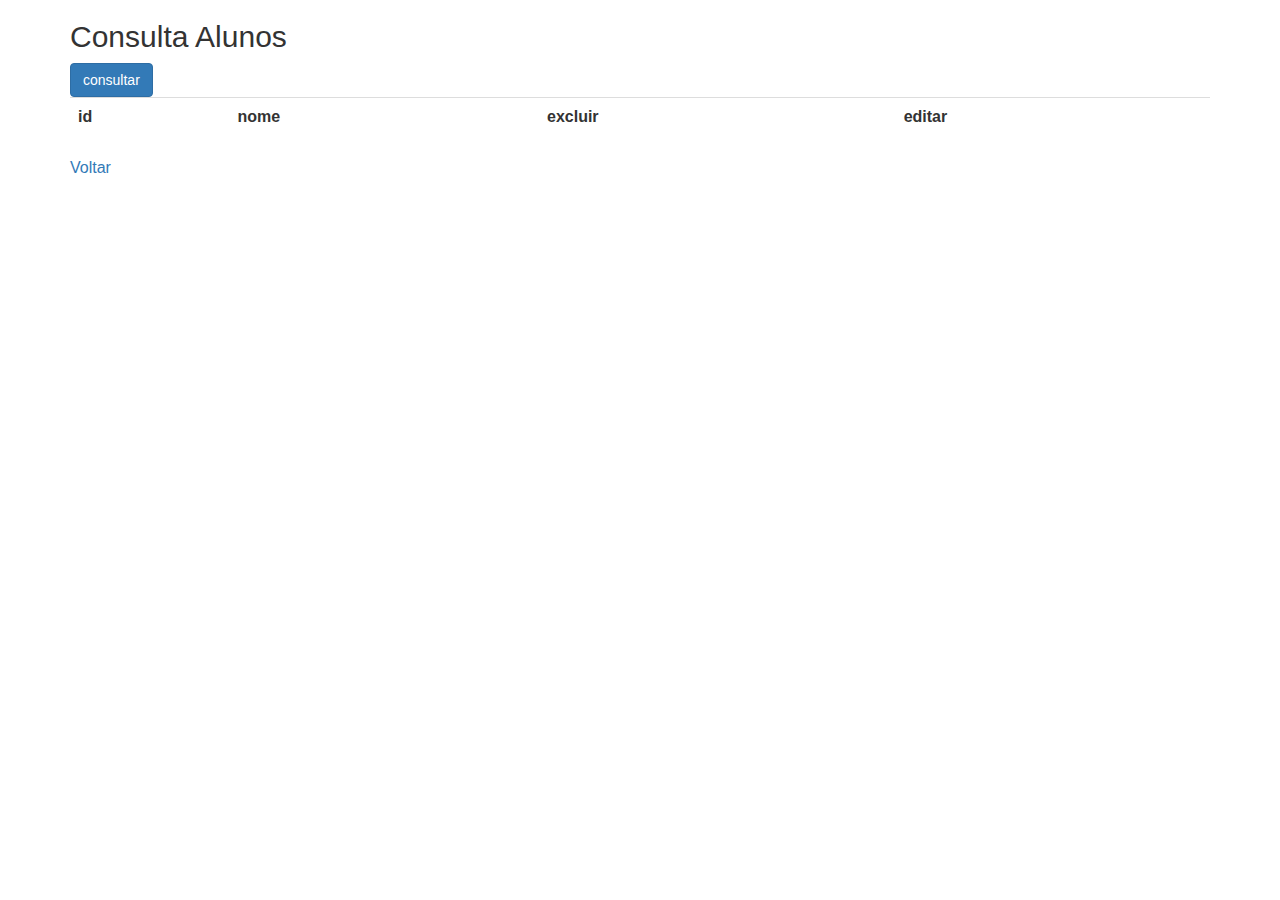
==== view/consulta_aluno.html @ bd1206e2 "commit inicial" ====
<html>
   <head>
      <title>sistema escolar hugo</title>
      <link href= "css/css.css" rel= "stylesheet" type="text/css"/>
      <meta charset="utf-8">
      <meta name="viewport" content="width=device-width, initial-scale=1">
      <link rel="stylesheet" href="https://maxcdn.bootstrapcdn.com/bootstrap/3.4.1/css/bootstrap.min.css">
      <script src="https://ajax.googleapis.com/ajax/libs/jquery/3.5.1/jquery.min.js"></script>
      <script src="https://maxcdn.bootstrapcdn.com/bootstrap/3.4.1/js/bootstrap.min.js"></script>
      <script src="js/aluno.js"></script>
      <head>
   <body>
   <div class="container">     
      <h2>Consulta Alunos</h2>      
      <button id="consultar" class="btn btn-primary">consultar</button>
      <div>
         <table id="tabela-aluno" class="table">
            <tr>
               <th>
                  id
               </th>
               <th>
                  nome
               </th>
               <th>
                  excluir
               </th>
               <th>
                  editar
               </th>
            </tr>
         </table>
      </div>
      <a href = "index.html">Voltar</a>
   </div>
   </body>
</html>
---- view/css/css.css ----
*{
    font-family: Verdana, Geneva, Tahoma, sans-serif;
    font-size: 16px;

}

ul {
    margin: 0;
    padding: 0;
}

li{
    list-style: none;
    margin: 10px;
    display: inline;
}

li a{
    padding: 5px 10px;
    margin: 0;
    border: 0px solid  #f00;
    background: cyan;
    text-decoration: none;
    border-radius: 5px;
}

li a:hover {
    background: #ccc;
    color: #000;
    border-color: #000;
}

.botao-excluir, .botao-editar {
    width: 20px;

}
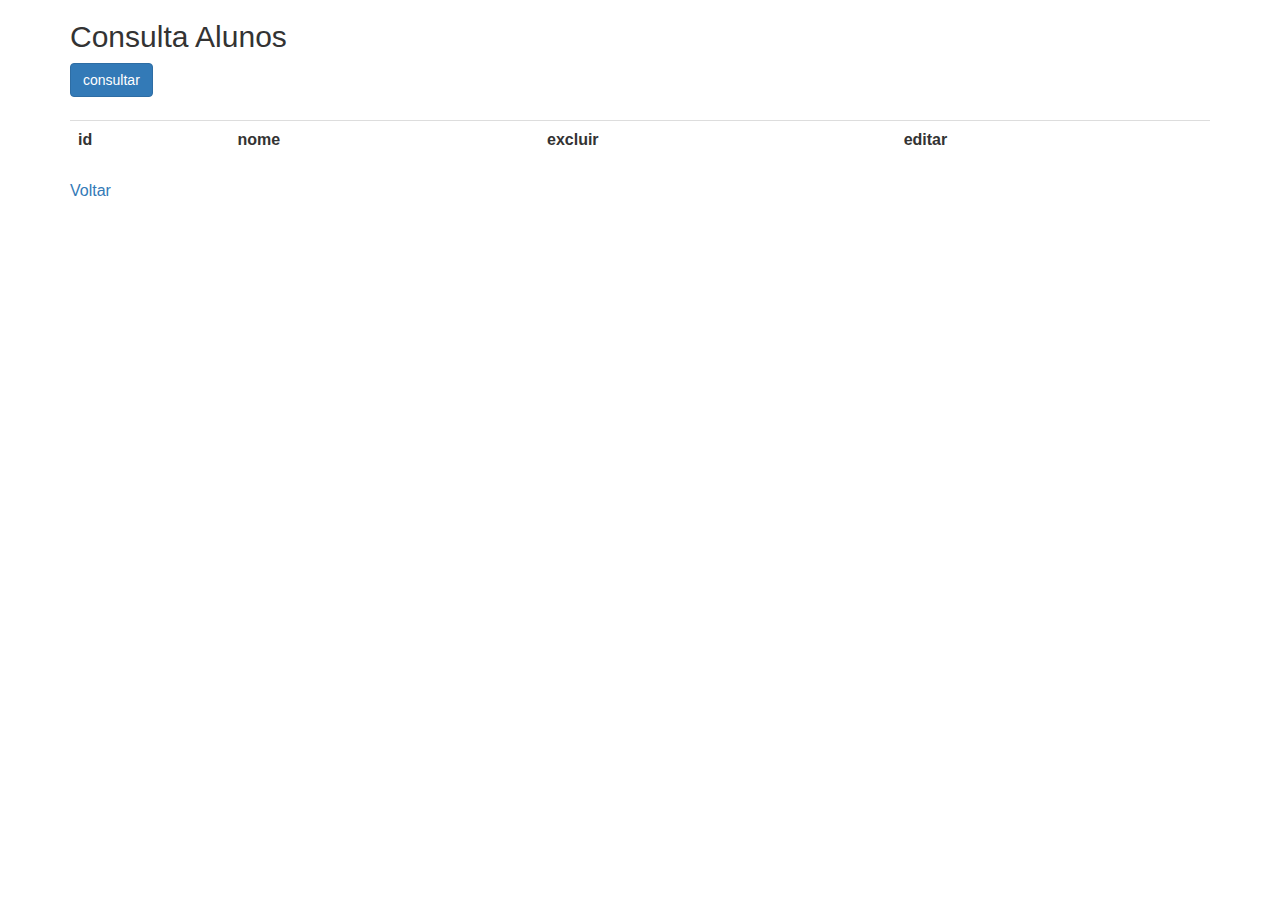
==== commit 1fe81ef7: "melhoria no frontend" ====
--- a/view/consulta_aluno.html
+++ b/view/consulta_aluno.html
@@ -13,7 +13,9 @@
    <div class="container">     
       <h2>Consulta Alunos</h2>      
       <button id="consultar" class="btn btn-primary">consultar</button>
+      
       <div>
+         <br/>
          <table id="tabela-aluno" class="table">
             <tr>
                <th>
